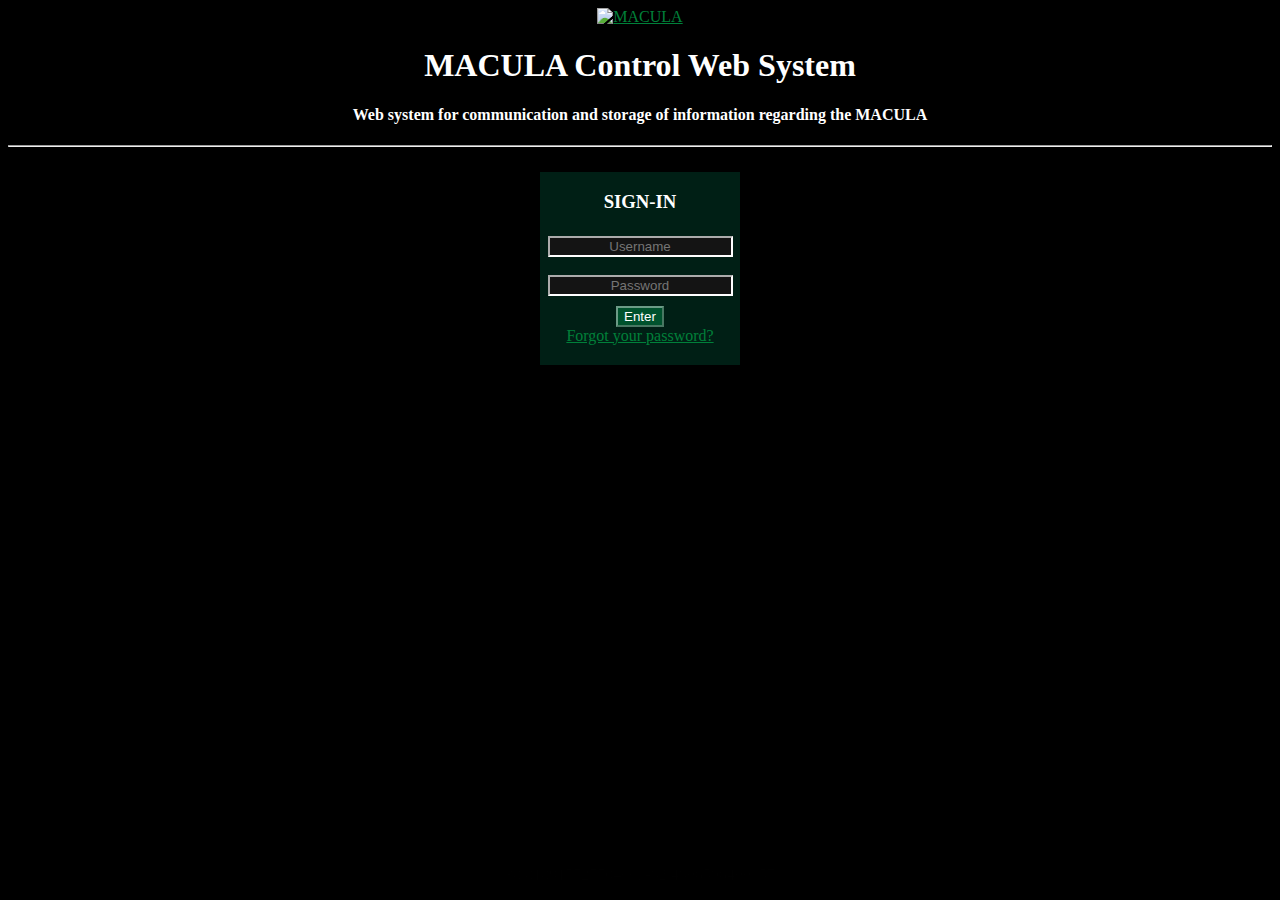
==== index.html @ c7bda16e "Add files via upload" ====
<!DOCTYPE html>
<html lang="en">
<head>
    <meta charset="UTF-8">
    <meta http-equiv="X-UA-Compatible" content="IE=edge">
    <meta name="viewport" content="width=device-width, initial-scale=1.0">
    <link rel="stylesheet" href="style.css">
    <title>MCWS</title>
</head>
<body>
    <div class="title">
        <a href="https://libraryofbabel.info/bookmark.cgi?uvnfyj.maculaalngbr154" target="_blank"><img src="https://i.imgur.com/Odjvb7P.png" alt="MACULA" class="maculaimg"></a>
        <h1>MACULA Control Web System</h1>
        <h4>Web system for communication and storage of information regarding the MACULA</h4>
    </div>
    <hr>
    <div class="signin">
        <h3>SIGN-IN</h3>
        <div class="inputs">
            <p class="worked"></p>
            <input type="text" placeholder="Username" id="user"><br><br>
            <input type="password" placeholder="Password" id="pass">
        </div>
        <div>
            <button onclick="signin()">Enter</button><br>
            <a href="./password.html">Forgot your password?</a>
        </div>
    </div>
    <div class="coordinates">
        <p>38.81891572770466, -82.4896506499157</p>
    </div>
    <script src="./script.js"></script>
</body>
</html>
---- style.css ----
body{
    background-color: black;
    color: white;
}
input{
    background-color: rgb(20, 20, 20);
    border-color: white;
    text-align: center;
}
button{
    background-color: rgba(0, 128, 68, 0.534);
    color: white;
    border-color: rgba(255, 255, 255, 0.425);
}
a{
    color: rgb(0, 128, 58);
}
.title{
    text-align: center;
}
.maculaimg{
    width: 100px;
    height: auto;
}
.corruptedimg{
    width: 100%;
    height: auto;
}
.signin{
    text-align: center;
    background-color: rgba(0, 100, 67, 0.315);
    width: 200px;
    height: auto;
    padding-bottom: 20px;
    display: grid;
    justify-items: center;
    margin: auto;
    margin-top: 25px;
}
.signin > h3{
    height: 10px;
}
.inputs > input{
    color: white;
}
#pass{
    margin-bottom: 10px;
}
.coordinates{
    position: fixed;
    text-align: center;
    bottom: 0;
    left: 0;
    right: 0;
    color: rgba(255, 255, 255, 0.005);
}
.forgot{
    text-align: center;
    background-color: rgba(0, 100, 67, 0.315);
    width: 200px;
    height: auto;
    padding-bottom: 20px;
    display: grid;
    justify-items: center;
    margin: auto;
    margin-top: 25px;
}
.forgot > h3{
    height: 10px;
}
.forgot > div > input{
    background-color: rgb(20, 20, 20);
    border-color: white;
    text-align: center;
    color: white;
    margin-bottom: 10px;
}

.content{
    display: grid;
    grid-template-columns: 30% 30% 30%;
    column-gap: 35px;
    row-gap: 35px;
    justify-content: center;
    margin: auto;
    margin-top: 25px;
}
.object > h3{
    text-align: center;
}
.author{
    text-align: center;
}
.object{
    background-color: rgba(3, 58, 40, 0.315);
    padding: 10px;
    border: 2px rgba(255, 255, 255, 0.068) solid;
}
progress{
    -webkit-appearance: none;
    appearance: none;
    position: fixed;
    text-align: center;
    bottom: 0;
    left: 0;
    right: 0;
    margin: auto;
    height: 10px;
    width: 40%;
}
.text{
    text-align: justify;
}

.glitched{
    animation: textglitch 2.5s infinite;
}
.boxglitched{
    animation: boxglitch 2.5s infinite;
}
@keyframes textglitch {
    0% {
        text-shadow: 1px 0 0 #ea36af, -2px 0 0 #75fa69;
        clip-path: polygon(
        0% 43%,
        83% 43%,
        83% 22%,
        23% 22%,
        23% 24%,
        91% 24%,
        91% 26%,
        18% 26%,
        18% 83%,
        29% 83%,
        29% 17%,
        41% 17%,
        41% 39%,
        18% 39%,
        18% 82%,
        54% 82%,
        54% 88%,
        19% 88%,
        19% 4%,
        39% 4%,
        39% 14%,
        76% 14%,
        76% 52%,
        23% 52%,
        23% 35%,
        19% 35%,
        19% 8%,
        36% 8%,
        36% 31%,
        73% 31%,
        73% 16%,
        1% 16%,
        1% 56%,
        50% 56%,
        50% 8%
        );
    }

    5% {
        text-shadow: 2px 0.5px 2px #ea36af, -1px -0.5px 2px #75fa69;
        clip-path: polygon(
        0% 29%,
        44% 29%,
        44% 83%,
        94% 83%,
        94% 56%,
        11% 56%,
        11% 64%,
        94% 64%,
        94% 70%,
        88% 70%,
        88% 32%,
        18% 32%,
        18% 96%,
        10% 96%,
        10% 62%,
        9% 62%,
        9% 84%,
        68% 84%,
        68% 50%,
        52% 50%,
        52% 55%,
        35% 55%,
        35% 87%,
        25% 87%,
        25% 39%,
        15% 39%,
        15% 88%,
        52% 88%
        );
    }

    30% {
        text-shadow: 4px 0.5px 2px #ea36af, -3px 0 0 #75fa69;
        clip-path: polygon(
        0% 53%,
        93% 53%,
        93% 62%,
        68% 62%,
        68% 37%,
        97% 37%,
        97% 89%,
        13% 89%,
        13% 45%,
        51% 45%,
        51% 88%,
        17% 88%,
        17% 54%,
        81% 54%,
        81% 75%,
        79% 75%,
        79% 76%,
        38% 76%,
        38% 28%,
        61% 28%,
        61% 12%,
        55% 12%,
        55% 62%,
        68% 62%,
        68% 51%,
        0% 51%,
        0% 92%,
        63% 92%,
        63% 4%,
        65% 4%
        );
    }

    45% {
        text-shadow: 1px 0.5px 2px #ea36af, -2px -0.5px 2px #75fa69;
        clip-path: polygon(
        0% 33%,
        2% 33%,
        2% 69%,
        58% 69%,
        58% 94%,
        55% 94%,
        55% 25%,
        33% 25%,
        33% 85%,
        16% 85%,
        16% 19%,
        5% 19%,
        5% 20%,
        79% 20%,
        79% 96%,
        93% 96%,
        93% 50%,
        5% 50%,
        5% 74%,
        55% 74%,
        55% 57%,
        96% 57%,
        96% 59%,
        87% 59%,
        87% 65%,
        82% 65%,
        82% 39%,
        63% 39%,
        63% 92%,
        4% 92%,
        4% 36%,
        24% 36%,
        24% 70%,
        1% 70%,
        1% 43%,
        15% 43%,
        15% 28%,
        23% 28%,
        23% 71%,
        90% 71%,
        90% 86%,
        97% 86%,
        97% 1%,
        60% 1%,
        60% 67%,
        71% 67%,
        71% 91%,
        17% 91%,
        17% 14%,
        39% 14%,
        39% 30%,
        58% 30%,
        58% 11%,
        52% 11%,
        52% 83%,
        68% 83%
        );
    }

    76% {
        text-shadow: 3px 0.5px 2px #ea36af, -4px 0 0 #75fa69;
        clip-path: polygon(
        0% 26%,
        15% 26%,
        15% 73%,
        72% 73%,
        72% 70%,
        77% 70%,
        77% 75%,
        8% 75%,
        8% 42%,
        4% 42%,
        4% 61%,
        17% 61%,
        17% 12%,
        26% 12%,
        26% 63%,
        73% 63%,
        73% 43%,
        90% 43%,
        90% 67%,
        50% 67%,
        50% 41%,
        42% 41%,
        42% 46%,
        50% 46%,
        50% 84%,
        96% 84%,
        96% 78%,
        49% 78%,
        49% 25%,
        63% 25%,
        63% 14%
        );
    }

    90% {
        text-shadow: 1px 0px 1px #ea36af, -2px 0.5 0 #75fa69;
        clip-path: polygon(
        0% 41%,
        13% 41%,
        13% 6%,
        87% 6%,
        87% 93%,
        10% 93%,
        10% 13%,
        89% 13%,
        89% 6%,
        3% 6%,
        3% 8%,
        16% 8%,
        16% 79%,
        0% 79%,
        0% 99%,
        92% 99%,
        92% 90%,
        5% 90%,
        5% 60%,
        0% 60%,
        0% 48%,
        89% 48%,
        89% 13%,
        80% 13%,
        80% 43%,
        95% 43%,
        95% 19%,
        80% 19%,
        80% 85%,
        38% 85%,
        38% 62%
        );
    }

    1%,
    7%,
    33%,
    47%,
    78%,
    93% {
        clip-path: none;
    }
}

.corrupted{
    animation: corruption infinite 4s;
}
@keyframes corruption {
    0%{
        font-style: italic;
    }
    50%{
        font-style: none;
    }
    93%{
        font-style: bold;
    }
}

@keyframes boxglitch {
    0% {
        box-shadow: 1px 0 0 #ea36af, -2px 0 0 #75fa69;
        clip-path: polygon(
        0% 43%,
        83% 43%,
        83% 22%,
        23% 22%,
        23% 24%,
        91% 24%,
        91% 26%,
        18% 26%,
        18% 83%,
        29% 83%,
        29% 17%,
        41% 17%,
        41% 39%,
        18% 39%,
        18% 82%,
        54% 82%,
        54% 88%,
        19% 88%,
        19% 4%,
        39% 4%,
        39% 14%,
        76% 14%,
        76% 52%,
        23% 52%,
        23% 35%,
        19% 35%,
        19% 8%,
        36% 8%,
        36% 31%,
        73% 31%,
        73% 16%,
        1% 16%,
        1% 56%,
        50% 56%,
        50% 8%
        );
    }

    5% {
        box-shadow: 2px 0.5px 2px #ea36af, -1px -0.5px 2px #75fa69;
        clip-path: polygon(
        0% 29%,
        44% 29%,
        44% 83%,
        94% 83%,
        94% 56%,
        11% 56%,
        11% 64%,
        94% 64%,
        94% 70%,
        88% 70%,
        88% 32%,
        18% 32%,
        18% 96%,
        10% 96%,
        10% 62%,
        9% 62%,
        9% 84%,
        68% 84%,
        68% 50%,
        52% 50%,
        52% 55%,
        35% 55%,
        35% 87%,
        25% 87%,
        25% 39%,
        15% 39%,
        15% 88%,
        52% 88%
        );
    }

    30% {
        box-shadow: 4px 0.5px 2px #ea36af, -3px 0 0 #75fa69;
        clip-path: polygon(
        0% 53%,
        93% 53%,
        93% 62%,
        68% 62%,
        68% 37%,
        97% 37%,
        97% 89%,
        13% 89%,
        13% 45%,
        51% 45%,
        51% 88%,
        17% 88%,
        17% 54%,
        81% 54%,
        81% 75%,
        79% 75%,
        79% 76%,
        38% 76%,
        38% 28%,
        61% 28%,
        61% 12%,
        55% 12%,
        55% 62%,
        68% 62%,
        68% 51%,
        0% 51%,
        0% 92%,
        63% 92%,
        63% 4%,
        65% 4%
        );
    }

    45% {
        box-shadow: 1px 0.5px 2px #ea36af, -2px -0.5px 2px #75fa69;
        clip-path: polygon(
        0% 33%,
        2% 33%,
        2% 69%,
        58% 69%,
        58% 94%,
        55% 94%,
        55% 25%,
        33% 25%,
        33% 85%,
        16% 85%,
        16% 19%,
        5% 19%,
        5% 20%,
        79% 20%,
        79% 96%,
        93% 96%,
        93% 50%,
        5% 50%,
        5% 74%,
        55% 74%,
        55% 57%,
        96% 57%,
        96% 59%,
        87% 59%,
        87% 65%,
        82% 65%,
        82% 39%,
        63% 39%,
        63% 92%,
        4% 92%,
        4% 36%,
        24% 36%,
        24% 70%,
        1% 70%,
        1% 43%,
        15% 43%,
        15% 28%,
        23% 28%,
        23% 71%,
        90% 71%,
        90% 86%,
        97% 86%,
        97% 1%,
        60% 1%,
        60% 67%,
        71% 67%,
        71% 91%,
        17% 91%,
        17% 14%,
        39% 14%,
        39% 30%,
        58% 30%,
        58% 11%,
        52% 11%,
        52% 83%,
        68% 83%
        );
    }

    76% {
        box-shadow: 3px 0.5px 2px #ea36af, -4px 0 0 #75fa69;
        clip-path: polygon(
        0% 26%,
        15% 26%,
        15% 73%,
        72% 73%,
        72% 70%,
        77% 70%,
        77% 75%,
        8% 75%,
        8% 42%,
        4% 42%,
        4% 61%,
        17% 61%,
        17% 12%,
        26% 12%,
        26% 63%,
        73% 63%,
        73% 43%,
        90% 43%,
        90% 67%,
        50% 67%,
        50% 41%,
        42% 41%,
        42% 46%,
        50% 46%,
        50% 84%,
        96% 84%,
        96% 78%,
        49% 78%,
        49% 25%,
        63% 25%,
        63% 14%
        );
    }

    90% {
        box-shadow: 1px 0px 1px #ea36af, -2px 0.5 0 #75fa69;
        clip-path: polygon(
        0% 41%,
        13% 41%,
        13% 6%,
        87% 6%,
        87% 93%,
        10% 93%,
        10% 13%,
        89% 13%,
        89% 6%,
        3% 6%,
        3% 8%,
        16% 8%,
        16% 79%,
        0% 79%,
        0% 99%,
        92% 99%,
        92% 90%,
        5% 90%,
        5% 60%,
        0% 60%,
        0% 48%,
        89% 48%,
        89% 13%,
        80% 13%,
        80% 43%,
        95% 43%,
        95% 19%,
        80% 19%,
        80% 85%,
        38% 85%,
        38% 62%
        );
    }

    1%,
    7%,
    33%,
    47%,
    78%,
    93% {
        clip-path: none;
    }
}
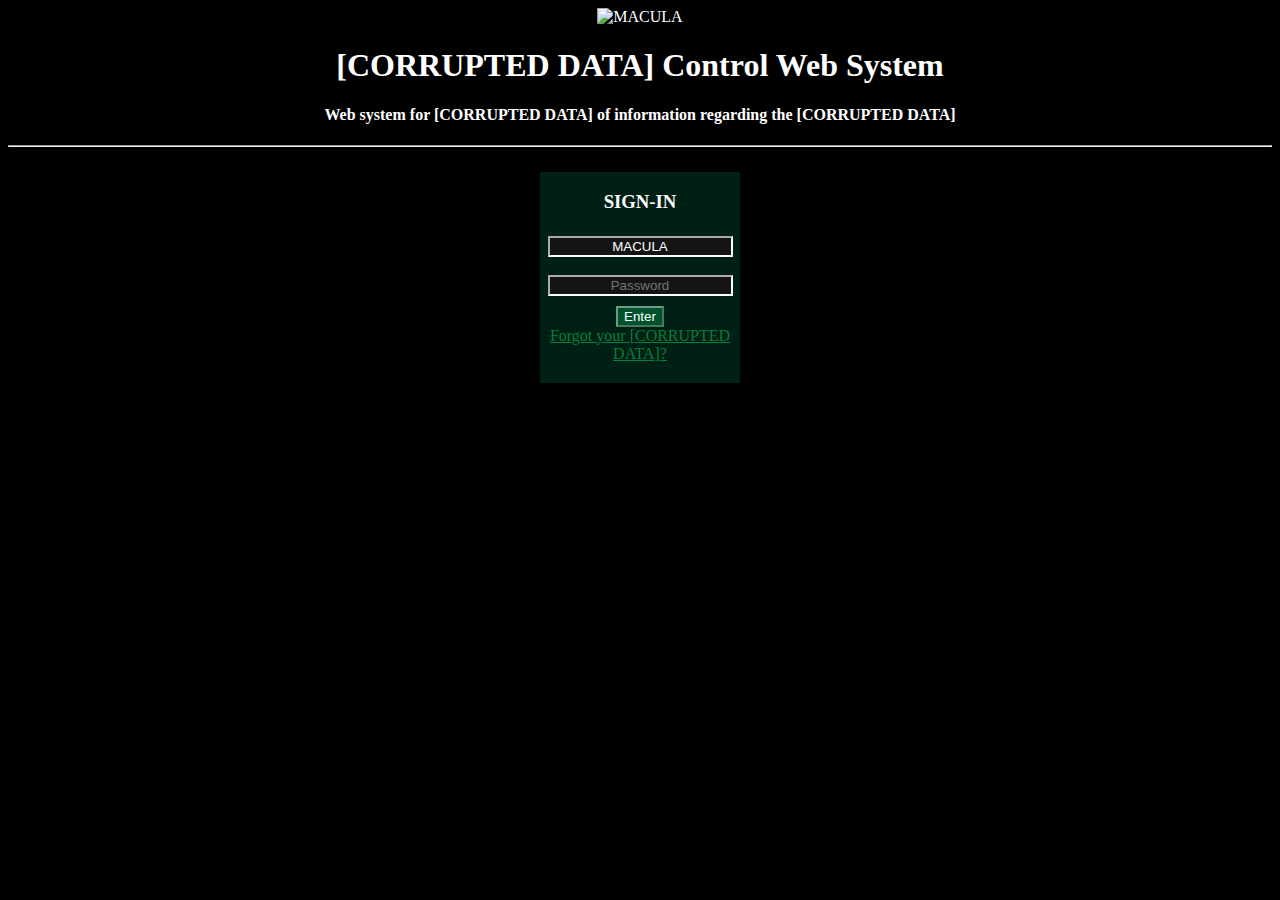
==== commit e7ec1a0a: "Update index.html" ====
--- a/index.html
+++ b/index.html
@@ -9,26 +9,23 @@
 </head>
 <body>
     <div class="title">
-        <a href="https://libraryofbabel.info/bookmark.cgi?uvnfyj.maculaalngbr154" target="_blank"><img src="https://i.imgur.com/Odjvb7P.png" alt="MACULA" class="maculaimg"></a>
-        <h1>MACULA Control Web System</h1>
-        <h4>Web system for communication and storage of information regarding the MACULA</h4>
+        <img src="https://i.imgur.com/Odjvb7P.png" alt="MACULA" class="maculaimg">
+        <h1 class="glitched"><span class="corrupted">[CORRUPTED DATA]</span> Control Web System</h1>
+        <h4 class="glitched">Web system for <span class="corrupted">[CORRUPTED DATA]</span> of information regarding the <span class="corrupted">[CORRUPTED DATA]</span></h4>
     </div>
     <hr>
     <div class="signin">
-        <h3>SIGN-IN</h3>
+        <h3 class="glitched">SIGN-IN</h3>
         <div class="inputs">
-            <p class="worked"></p>
-            <input type="text" placeholder="Username" id="user"><br><br>
+            <p class="worked glitched"></p>
+            <input type="text" placeholder="Username" id="user" value="MACULA"><br><br>
             <input type="password" placeholder="Password" id="pass">
         </div>
         <div>
-            <button onclick="signin()">Enter</button><br>
-            <a href="./password.html">Forgot your password?</a>
+            <button onclick="corruptedSignin()" class="boxglitched">Enter</button><br>
+            <a href="./corruptedPassword.html" class="glitched">Forgot your <span class="corrupted">[CORRUPTED DATA]</span>?</a>
         </div>
-    </div>
-    <div class="coordinates">
-        <p>38.81891572770466, -82.4896506499157</p>
     </div>
     <script src="./script.js"></script>
 </body>
-</html>+</html>
--- a/style.css
+++ b/style.css
@@ -52,7 +52,7 @@
     bottom: 0;
     left: 0;
     right: 0;
-    color: rgba(255, 255, 255, 0.005);
+    color: rgba(255, 255, 255, 0);
 }
 .forgot{
     text-align: center;
@@ -647,4 +647,4 @@
     93% {
         clip-path: none;
     }
-}+}
